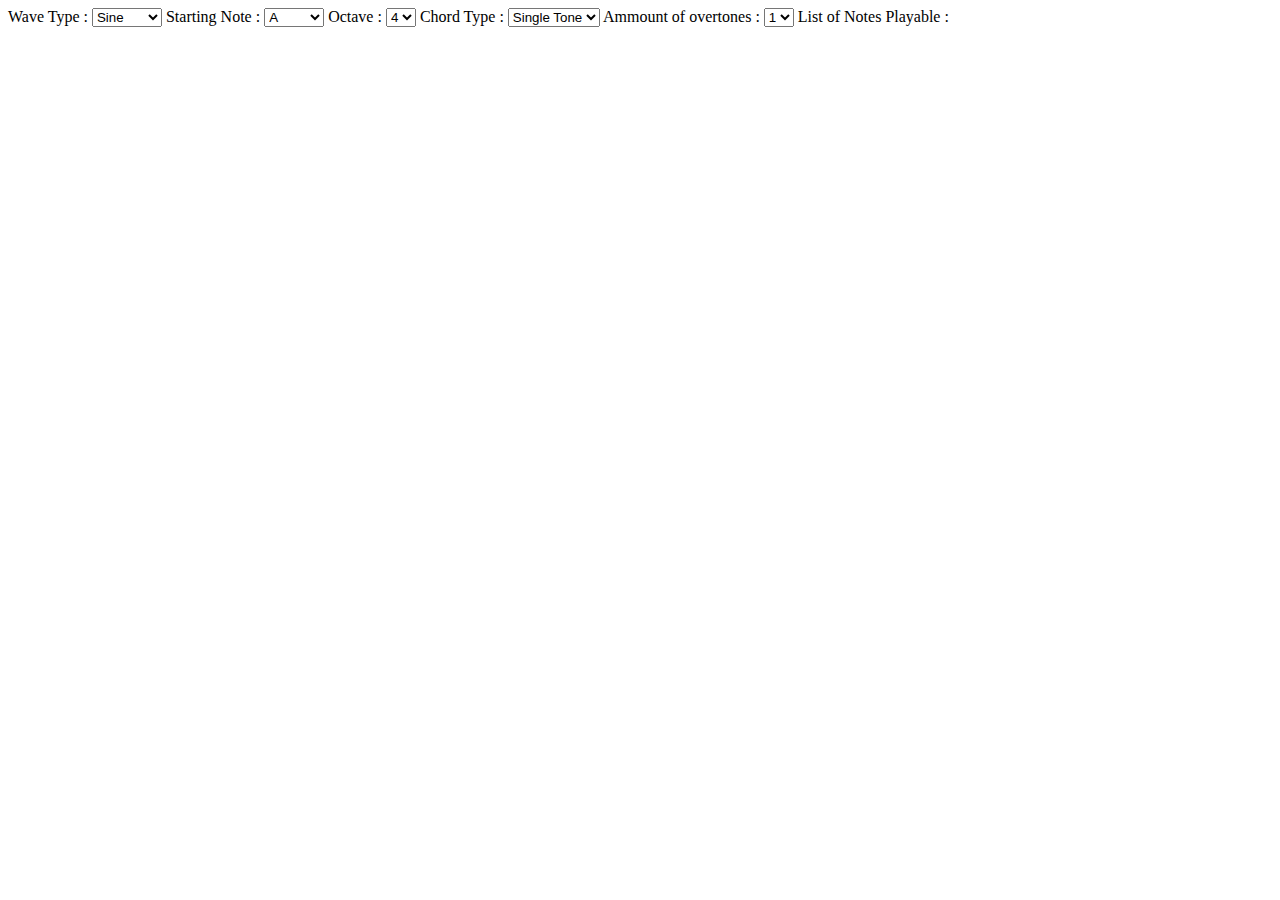
==== public/index.html @ da85fd96 "Feat (Compass install) : Installed compass. Aww yeah." ====
<html>
<head>
   <meta name='viewport' content='user-scalable=no'/>
    <meta name='apple-mobile-web-app-capable' content='yes'/>
    <meta name='apple-mobile-web-app-status-bar-style' content='black-translucent'/>
    <link rel="stylesheet" href="css/main.css"/>

</head>
<body>
<label for "waveType">Wave Type :</label>
<select id="waveType">
	<option value="setSine">Sine</option>
	<option value="setTri">Triangle</option>
	<option value="setSquare">Square</option>
</select>
<label for="startingNote">Starting Note : </label>
<select id="startingNote">
	<option value="A">A</option>
	<option value="A#/Bb">A#/Bb</option>
	<option value="B">B</option>
	<option value="C">C</option>
	<option value="C#/Db">C#/Db</option>
	<option value="D">D</option>
	<option value="D#/Eb">D#/Eb</option>
	<option value="E">E</option>
	<option value="F">F</option>
	<option value="F#/Gb">F#/Gb</option>
	<option value="G">G</option>
	<option value="G#/Ab">G#/Ab</option>
</select>
<label for="octave"> Octave : </label>
<select id="octave">
	<option value="1">1</option>
	<option value="2">2</option>
	<option value="3">3</option>
	<option value="4" selected="selected">4</option>
	<option value="5">5</option>
	<option value="6">6</option>
	<option value="7">7</option>
</select>

<label for="chordSelect">Chord Type :</label>
<select id="chordSelect">
	<option value="null">Single Tone</option>
	<option value="major">Major</option>
	<option value="minor">Minor</option>
	<option value="diminished">Diminished</option>
	<option value="7th">7th</option>
	<option value="min7th">Minor 7th</option>
	<option value="maj7th">Major 7th</option>
</select>
<label for="overtones">Ammount of overtones :</label>
<select id="overtones">
	<option value="1" selected="selected">1</option>
	<option value="2">2</option>
	<option value="3">3</option>
	<option value="4">4</option>
	<option value="5">5</option>
</select>
<label for="notesList">List of Notes Playable :</label><ul id="notesList"></ul>
</body>
<script src="scripts/main.js" type="text/javascript"></script>
</html>
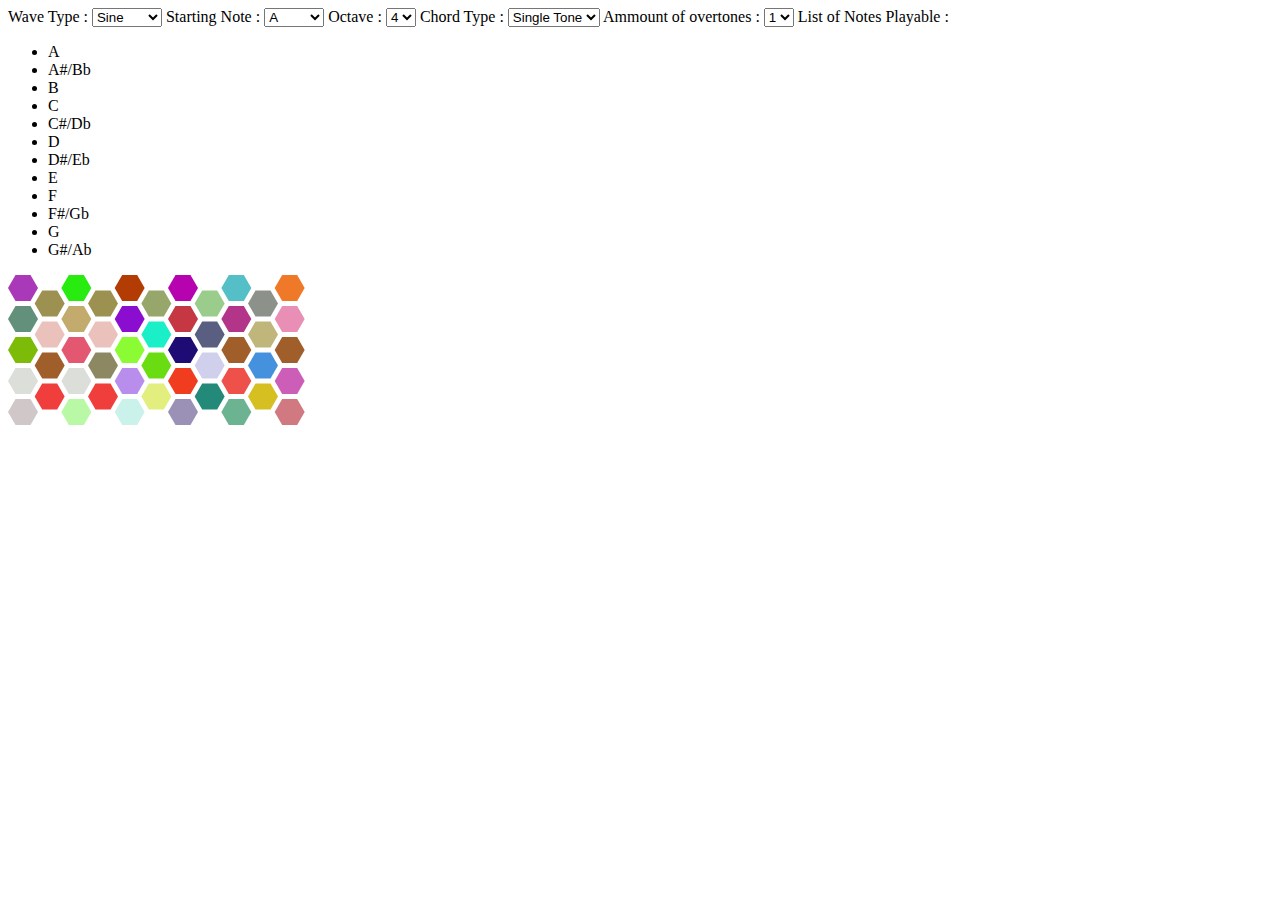
==== commit ac2c0f70: "Feat ( Canvas ) : Got me some canvas working! Hexes drawing happily ^_^" ====
--- a/public/index.html
+++ b/public/index.html
@@ -58,6 +58,13 @@
 	<option value="5">5</option>
 </select>
 <label for="notesList">List of Notes Playable :</label><ul id="notesList"></ul>
+
+<canvas id="hex"></canvas>
 </body>
-<script src="scripts/main.js" type="text/javascript"></script>
+	<script src="assets/scripts/main.js" type="text/javascript"></script>
+
+	<script src="assets/scripts/canvas.js" type="text/javascript"></script>
+
+	<script src="assets/scripts/canvasManager.js" type="text/javascript"></script>
+
 </html>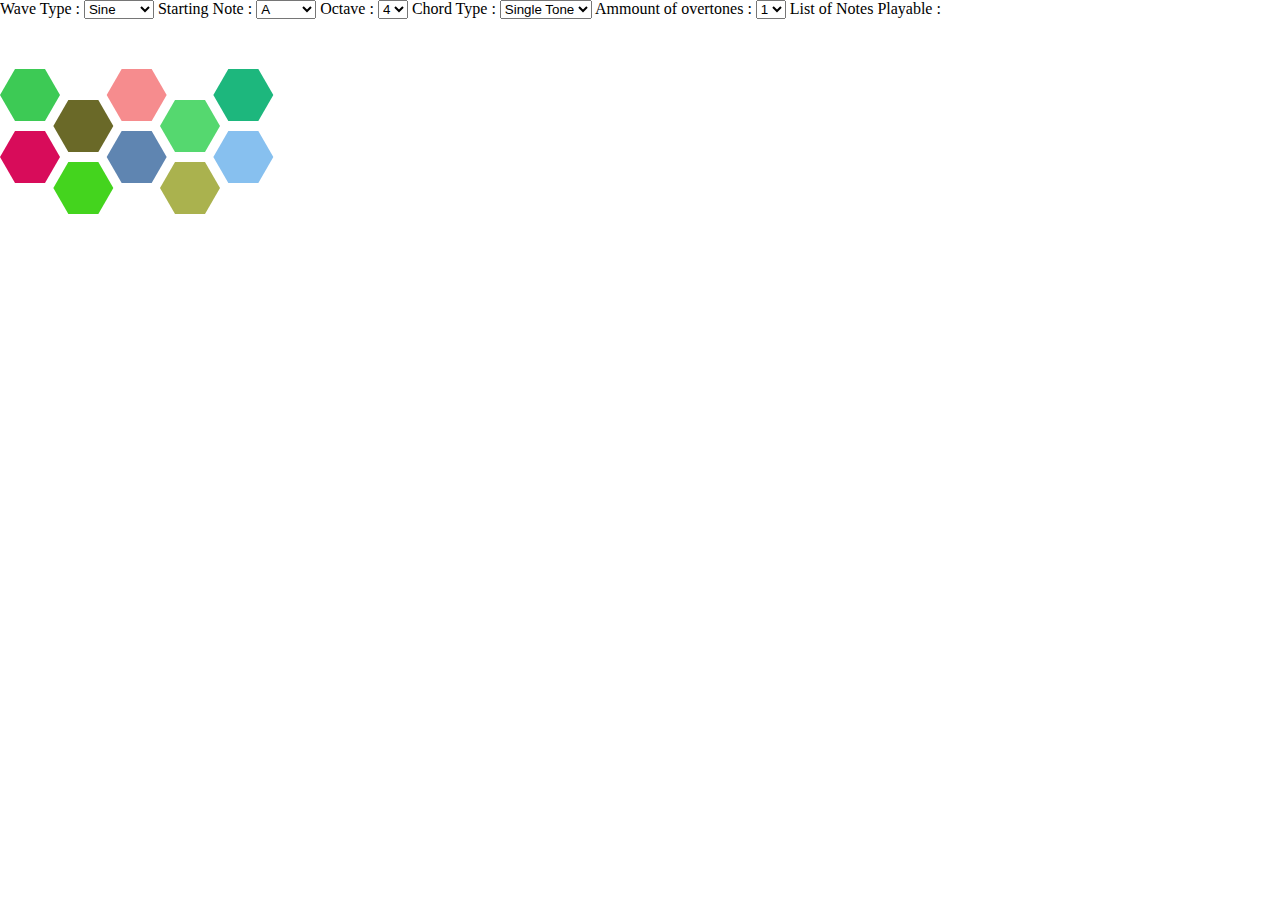
==== commit 774f052c: "Feat (ImageMap) : ImageMap in place, click listeners need work." ====
--- a/public/index.html
+++ b/public/index.html
@@ -3,7 +3,8 @@
    <meta name='viewport' content='user-scalable=no'/>
     <meta name='apple-mobile-web-app-capable' content='yes'/>
     <meta name='apple-mobile-web-app-status-bar-style' content='black-translucent'/>
-    <link rel="stylesheet" href="css/main.css"/>
+    <link rel="stylesheet" href="assets/css/ie.css"/>
+    <link rel="stylesheet" href="assets/css/touchsynth.css"/>
 
 </head>
 <body>
@@ -59,7 +60,12 @@
 </select>
 <label for="notesList">List of Notes Playable :</label><ul id="notesList"></ul>
 
-<canvas id="hex"></canvas>
+<div id="hexKeyboard">
+	<canvas id="hex"></canvas>
+	<img src="assets/img/transparimage.png" width='300' height='150' usemap="#hexesMap" alt="">
+	<map id="hexMap" name="hexesMap"></map>
+</div>
+
 </body>
 	<script src="assets/scripts/main.js" type="text/javascript"></script>
 
--- a/public/assets/css/ie.css
+++ b/public/assets/css/ie.css
@@ -0,0 +1,5 @@
+/* Welcome to Compass. Use this file to write IE specific override styles.
+ * Import this file using the following HTML or equivalent:
+ * <!--[if IE]>
+ *   <link href="/stylesheets/ie.css" media="screen, projection" rel="stylesheet" type="text/css" />
+ * <![endif]--> */
--- a/public/assets/css/touchsynth.css
+++ b/public/assets/css/touchsynth.css
@@ -0,0 +1,105 @@
+/* Welcome to Compass.
+ * In this file you should write your main styles. (or centralize your imports)
+ * Import this file using the following HTML or equivalent:
+ * <link href="/stylesheets/screen.css" media="screen, projection" rel="stylesheet" type="text/css" /> */
+/* line 5, ../../../../../Ruby193/lib/ruby/gems/1.9.1/gems/compass-core-1.0.1/stylesheets/compass/reset/_utilities.scss */
+html, body, div, span, applet, object, iframe,
+h1, h2, h3, h4, h5, h6, p, blockquote, pre,
+a, abbr, acronym, address, big, cite, code,
+del, dfn, em, img, ins, kbd, q, s, samp,
+small, strike, strong, sub, sup, tt, var,
+b, u, i, center,
+dl, dt, dd, ol, ul, li,
+fieldset, form, label, legend,
+table, caption, tbody, tfoot, thead, tr, th, td,
+article, aside, canvas, details, embed,
+figure, figcaption, footer, header, hgroup,
+menu, nav, output, ruby, section, summary,
+time, mark, audio, video {
+  margin: 0;
+  padding: 0;
+  border: 0;
+  font: inherit;
+  font-size: 100%;
+  vertical-align: baseline;
+}
+
+/* line 22, ../../../../../Ruby193/lib/ruby/gems/1.9.1/gems/compass-core-1.0.1/stylesheets/compass/reset/_utilities.scss */
+html {
+  line-height: 1;
+}
+
+/* line 24, ../../../../../Ruby193/lib/ruby/gems/1.9.1/gems/compass-core-1.0.1/stylesheets/compass/reset/_utilities.scss */
+ol, ul {
+  list-style: none;
+}
+
+/* line 26, ../../../../../Ruby193/lib/ruby/gems/1.9.1/gems/compass-core-1.0.1/stylesheets/compass/reset/_utilities.scss */
+table {
+  border-collapse: collapse;
+  border-spacing: 0;
+}
+
+/* line 28, ../../../../../Ruby193/lib/ruby/gems/1.9.1/gems/compass-core-1.0.1/stylesheets/compass/reset/_utilities.scss */
+caption, th, td {
+  text-align: left;
+  font-weight: normal;
+  vertical-align: middle;
+}
+
+/* line 30, ../../../../../Ruby193/lib/ruby/gems/1.9.1/gems/compass-core-1.0.1/stylesheets/compass/reset/_utilities.scss */
+q, blockquote {
+  quotes: none;
+}
+/* line 103, ../../../../../Ruby193/lib/ruby/gems/1.9.1/gems/compass-core-1.0.1/stylesheets/compass/reset/_utilities.scss */
+q:before, q:after, blockquote:before, blockquote:after {
+  content: "";
+  content: none;
+}
+
+/* line 32, ../../../../../Ruby193/lib/ruby/gems/1.9.1/gems/compass-core-1.0.1/stylesheets/compass/reset/_utilities.scss */
+a img {
+  border: none;
+}
+
+/* line 116, ../../../../../Ruby193/lib/ruby/gems/1.9.1/gems/compass-core-1.0.1/stylesheets/compass/reset/_utilities.scss */
+article, aside, details, figcaption, figure, footer, header, hgroup, main, menu, nav, section, summary {
+  display: block;
+}
+
+/* Welcome to Compass. Use this file to define print styles.
+ * Import this file using the following HTML or equivalent:
+ * <link href="/stylesheets/print.css" media="print" rel="stylesheet" type="text/css" /> */
+/* line 1, ../_scss/modules/_global.scss */
+* {
+  box-sizing: border-box;
+}
+
+/* line 3, ../_scss/modules/_global.scss */
+#notesList {
+  float: left;
+}
+/* line 5, ../_scss/modules/_global.scss */
+#notesList .noteSelect {
+  float: left;
+  background-color: #6464ff;
+  width: 100px;
+  height: 50px;
+  margin: 10px;
+  border: 5px solid black;
+  border-radius: 5px;
+}
+/* line 14, ../_scss/modules/_global.scss */
+#notesList .noteSelect:hover {
+  background-color: #9b9bff;
+}
+
+/* line 1, ../_scss/modules/_keyboard.scss */
+#hexKeyboard {
+  margin-top: 50px;
+}
+/* line 5, ../_scss/modules/_keyboard.scss */
+#hexKeyboard img {
+  position: absolute;
+  left: 0px;
+}
